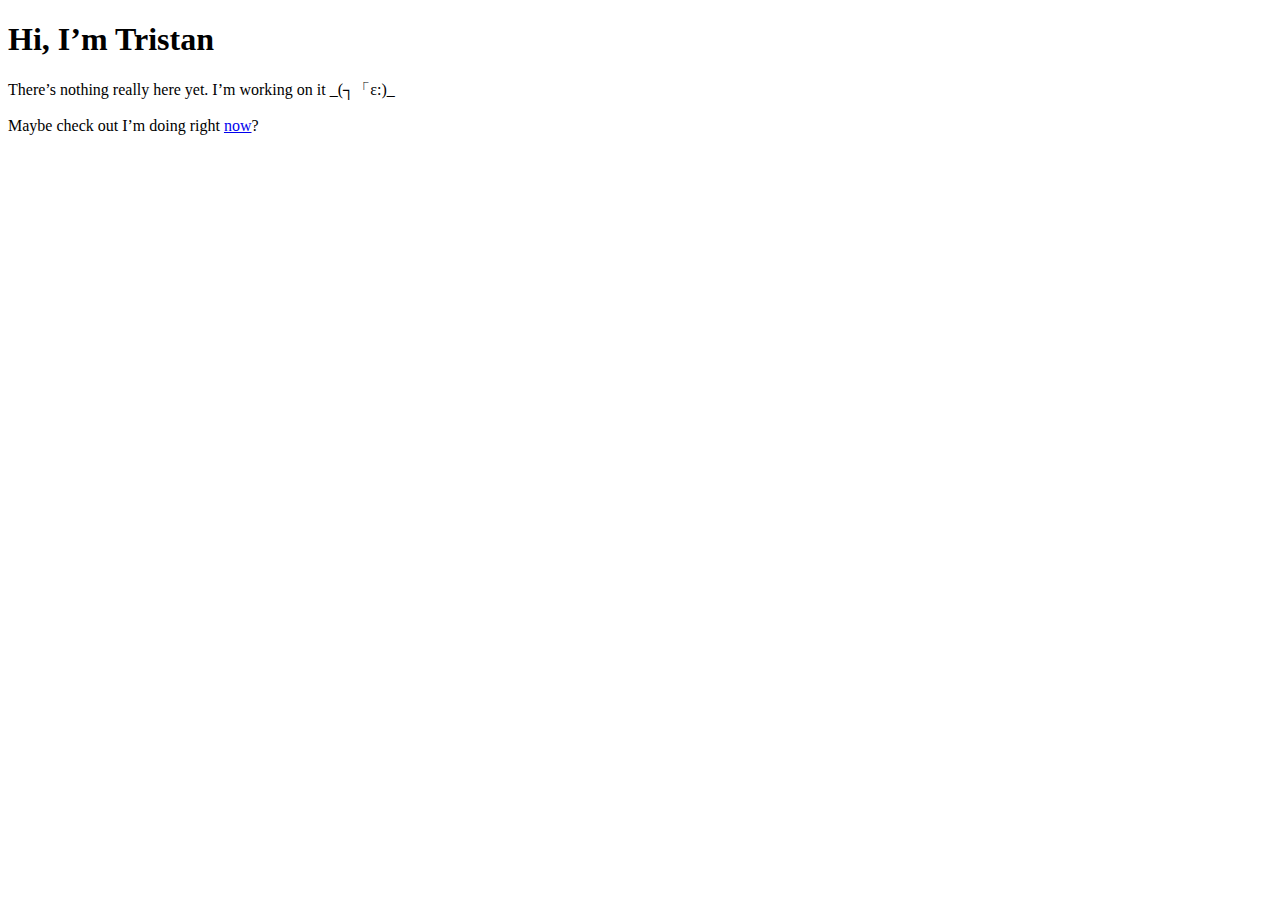
==== docs/index.html @ 5a772bda "Add SSG & expected directories/templates, prep for publishing from docs" ====
<!doctype html>
<html lang=en>
<meta charset=utf-8>
<meta name=viewport content="width=device-width">
<title>Home ∙ tristane.xyz</title>
<link rel=stylesheet href="/style.css"> <!-- Adapted from https://github.com/bgw/pan-am -->
<link rel=icon href=data:,><main>
<h1 id="hi-im-tristan">Hi, I’m Tristan</h1>
<p>There’s nothing really here yet. I’m working on it _(┐「ε:)_</p>
<p>Maybe check out I’m doing right <a href="/now.html">now</a>?</p>
<ul>
</ul>
</main>
<!-- <hr> -->
<footer></footer>
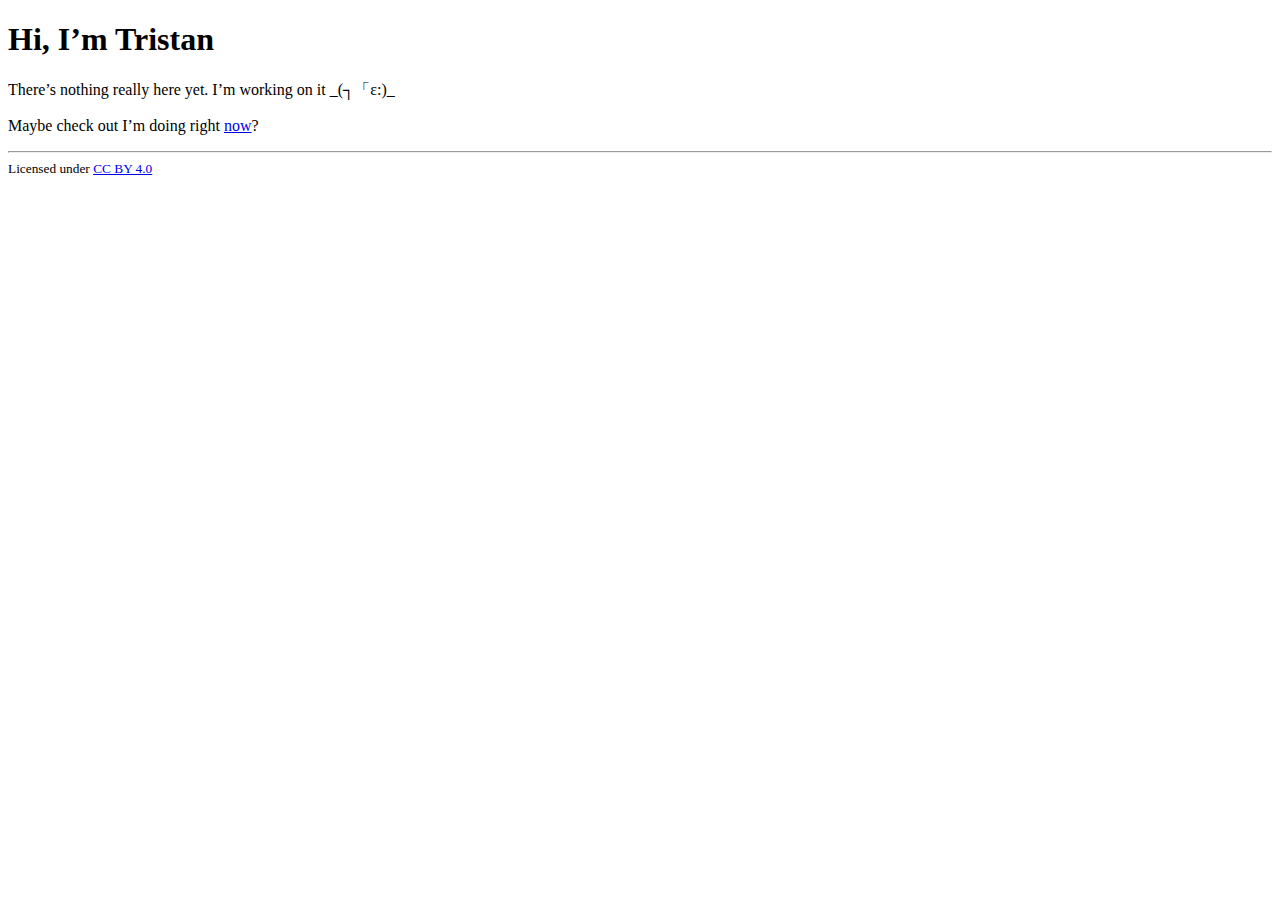
==== commit 40c8260f: "Add licenses, remove favicon" ====
--- a/docs/index.html
+++ b/docs/index.html
@@ -4,12 +4,16 @@
 <meta name=viewport content="width=device-width">
 <title>Home ∙ tristane.xyz</title>
 <link rel=stylesheet href="/style.css"> <!-- Adapted from https://github.com/bgw/pan-am -->
-<link rel=icon href=data:,><main>
-<h1 id="hi-im-tristan">Hi, I’m Tristan</h1>
+<main>
+<h1>Hi, I’m Tristan</h1>
 <p>There’s nothing really here yet. I’m working on it _(┐「ε:)_</p>
 <p>Maybe check out I’m doing right <a href="/now.html">now</a>?</p>
 <ul>
 </ul>
 </main>
-<!-- <hr> -->
-<footer></footer>+<hr>
+<footer>
+<small>
+<div id="license">Licensed under <a rel="license" href="https://creativecommons.org/licenses/by/4.0/">CC BY 4.0</a></div>
+</small>
+</footer>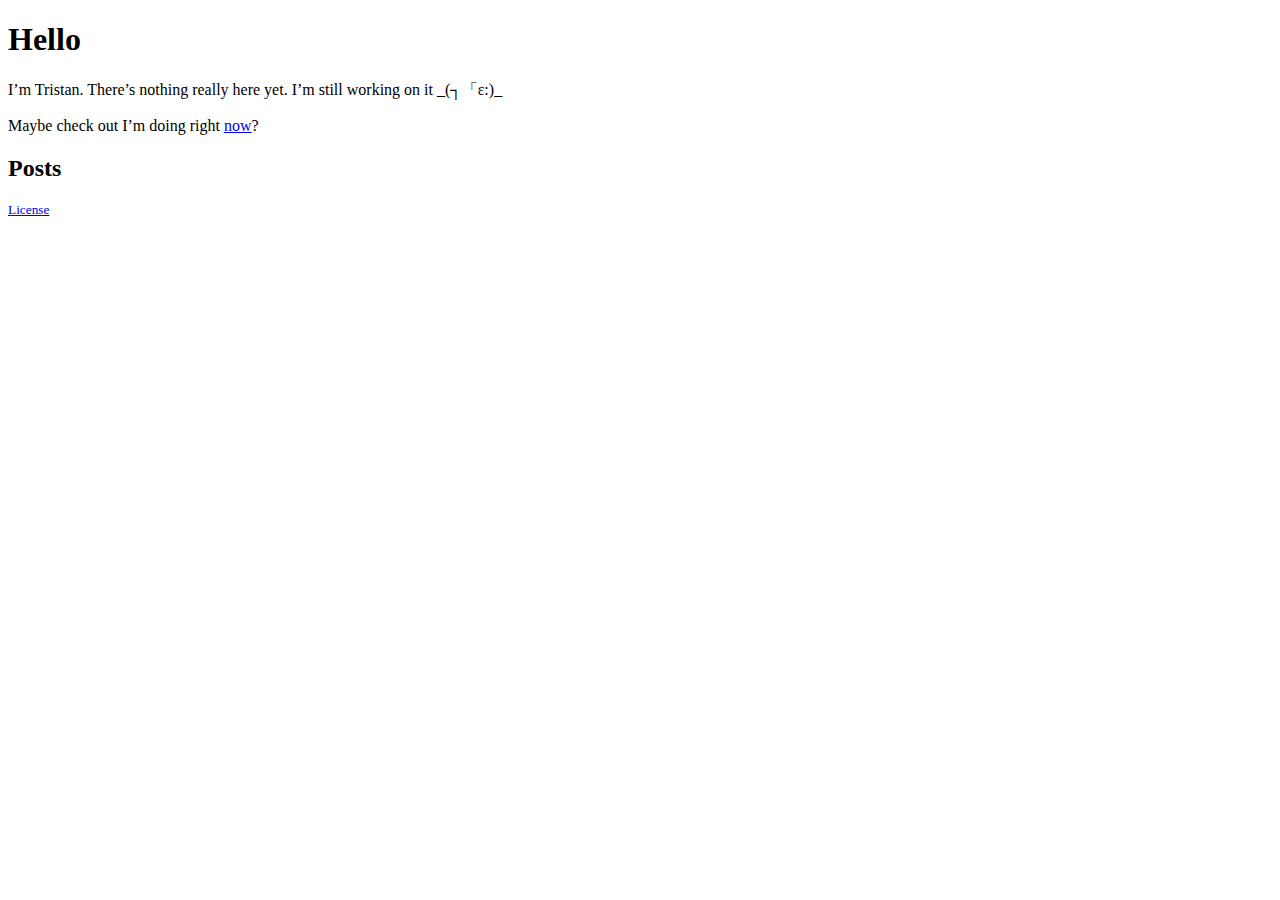
==== commit f0c5a808: "BIG changes" ====
--- a/docs/index.html
+++ b/docs/index.html
@@ -2,18 +2,20 @@
 <html lang=en>
 <meta charset=utf-8>
 <meta name=viewport content="width=device-width">
-<title>Home ∙ tristane.xyz</title>
-<link rel=stylesheet href="/style.css"> <!-- Adapted from https://github.com/bgw/pan-am -->
+<title>Hello · tristane.xyz</title>
+<link rel=stylesheet href="/style.css">
+<header>
+<h1>Hello</h1>
+</header>
 <main>
-<h1>Hi, I’m Tristan</h1>
-<p>There’s nothing really here yet. I’m working on it _(┐「ε:)_</p>
+<p>I’m Tristan. There’s nothing really here yet. I’m still working on it _(┐「ε:)_</p>
 <p>Maybe check out I’m doing right <a href="/now.html">now</a>?</p>
+<h2>Posts</h2>
 <ul>
 </ul>
 </main>
-<hr>
 <footer>
 <small>
-<div id="license">Licensed under <a rel="license" href="https://creativecommons.org/licenses/by/4.0/">CC BY 4.0</a></div>
+<div id=license><a rel=license href="https://creativecommons.org/licenses/by/4.0/">License</a></div>
 </small>
 </footer>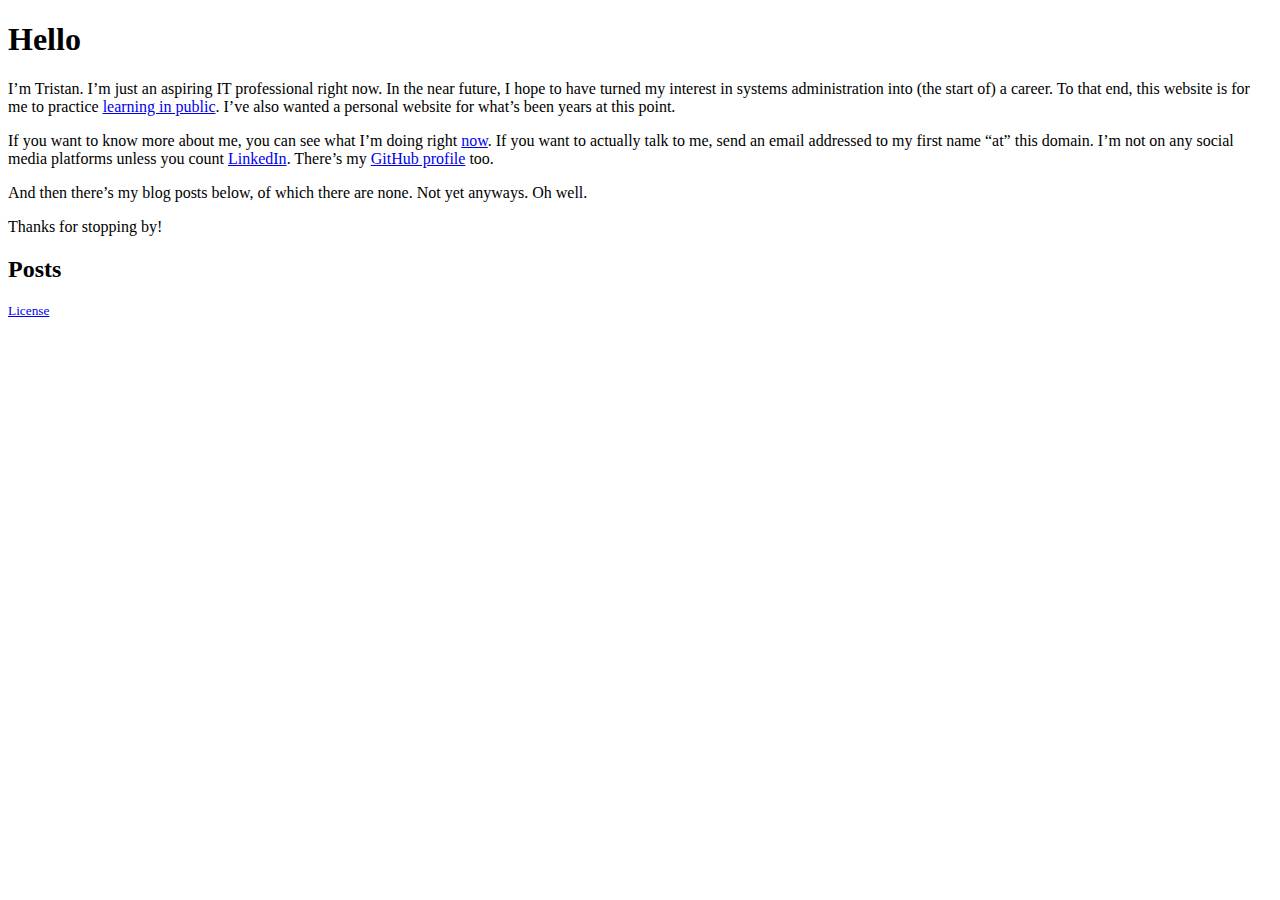
==== commit 3ae729e9: "Update index & now page" ====
--- a/docs/index.html
+++ b/docs/index.html
@@ -8,8 +8,10 @@
 <h1>Hello</h1>
 </header>
 <main>
-<p>I’m Tristan. There’s nothing really here yet. I’m still working on it _(┐「ε:)_</p>
-<p>Maybe check out I’m doing right <a href="/now.html">now</a>?</p>
+<p>I’m Tristan. I’m just an aspiring IT professional right now. In the near future, I hope to have turned my interest in systems administration into (the start of) a career. To that end, this website is for me to practice <a href="https://www.swyx.io/learn-in-public/">learning in public</a>. I’ve also wanted a personal website for what’s been years at this point.</p>
+<p>If you want to know more about me, you can see what I’m doing right <a href="/now.html">now</a>. If you want to actually talk to me, send an email addressed to my first name “at” this domain. I’m not on any social media platforms unless you count <a href="https://www.linkedin.com/in/tristan3/">LinkedIn</a>. There’s my <a href="https://github.com/tristan-3">GitHub profile</a> too.</p>
+<p>And then there’s my blog posts below, of which there are none. Not yet anyways. Oh well.</p>
+<p>Thanks for stopping by!</p>
 <h2>Posts</h2>
 <ul>
 </ul>
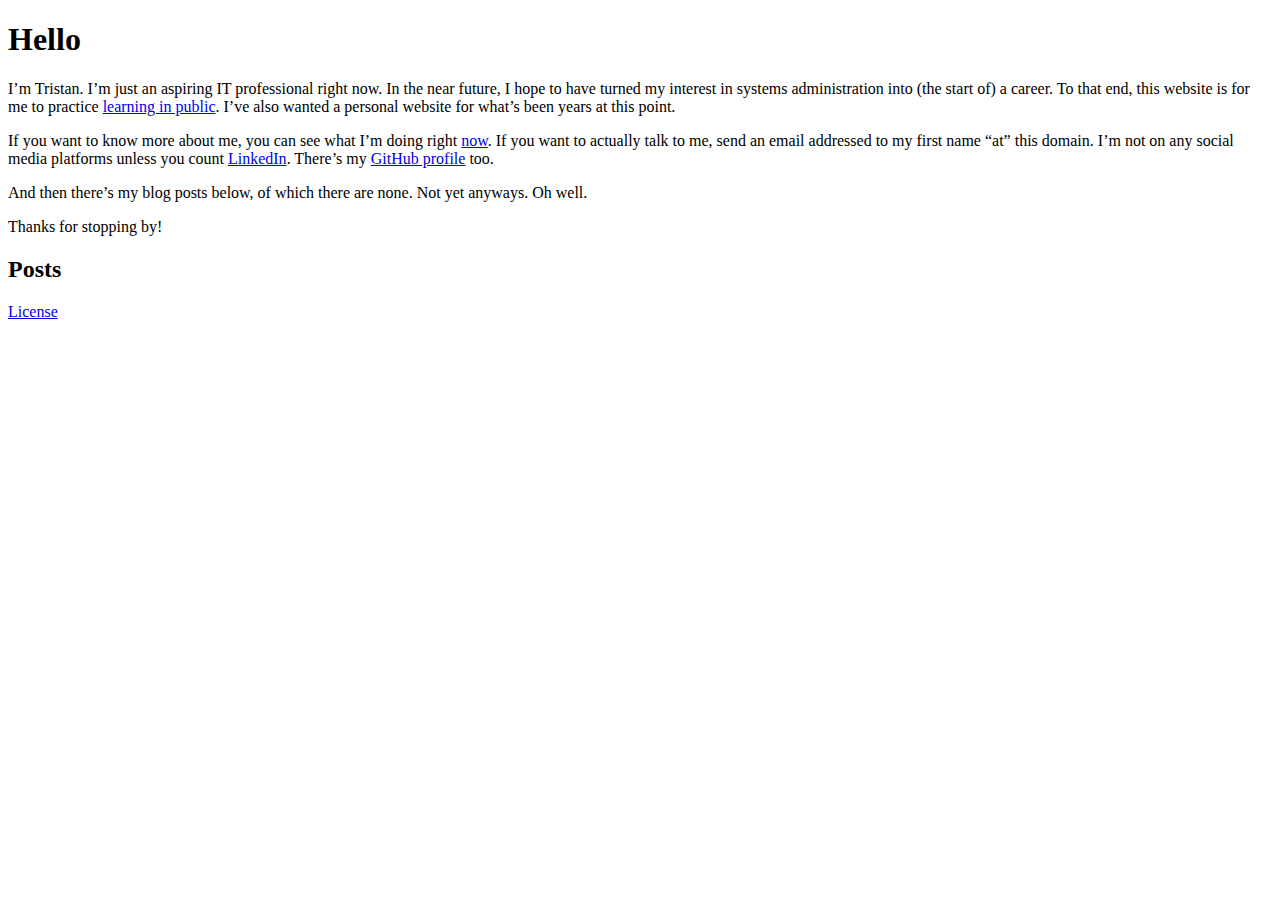
==== commit d2c53a07: "Make footer not too small" ====
--- a/docs/index.html
+++ b/docs/index.html
@@ -17,7 +17,5 @@
 </ul>
 </main>
 <footer>
-<small>
 <div id=license><a rel=license href="https://creativecommons.org/licenses/by/4.0/">License</a></div>
-</small>
 </footer>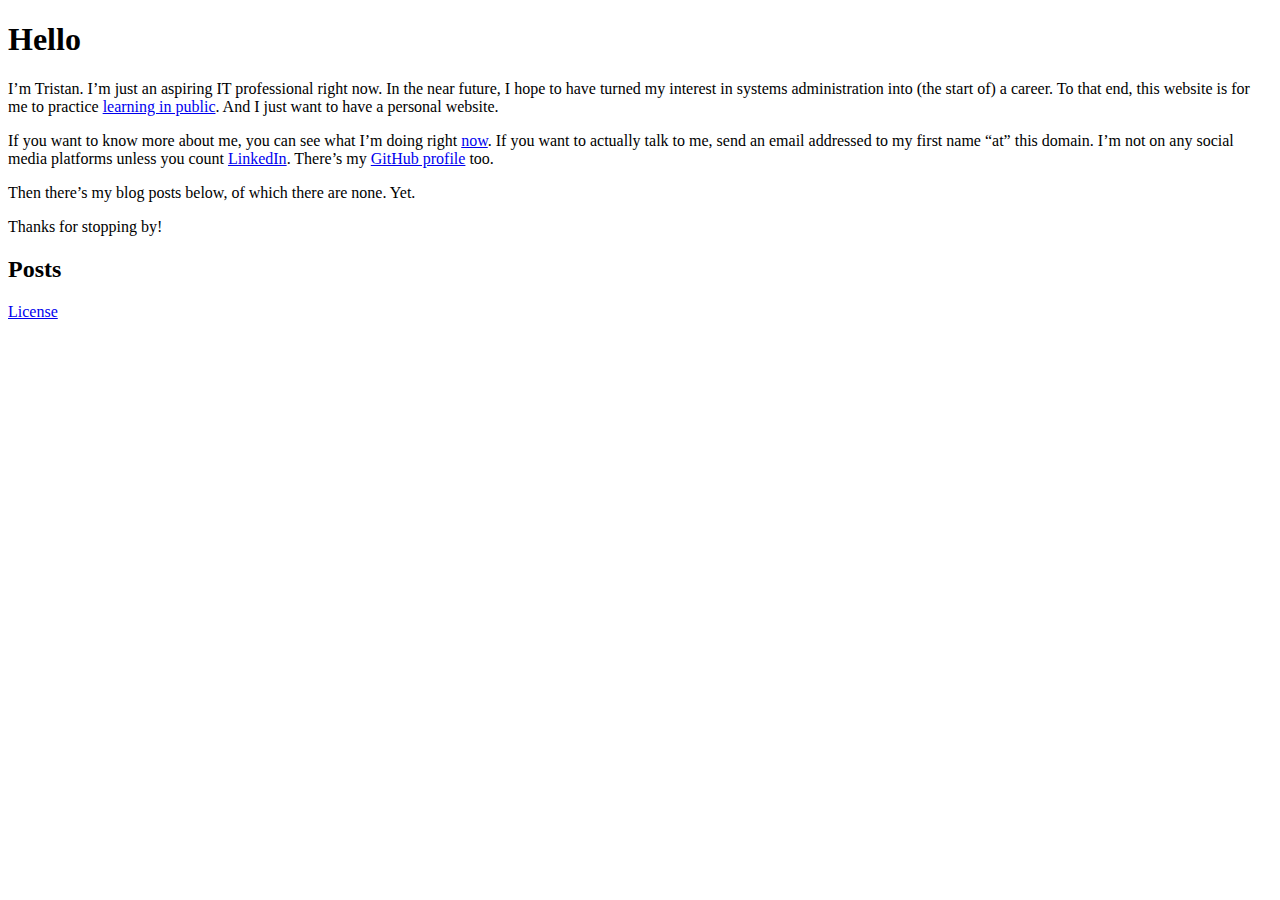
==== commit 0be3f5d6: "Wording" ====
--- a/docs/index.html
+++ b/docs/index.html
@@ -8,12 +8,12 @@
 <h1>Hello</h1>
 </header>
 <main>
-<p>I’m Tristan. I’m just an aspiring IT professional right now. In the near future, I hope to have turned my interest in systems administration into (the start of) a career. To that end, this website is for me to practice <a href="https://www.swyx.io/learn-in-public/">learning in public</a>. I’ve also wanted a personal website for what’s been years at this point.</p>
+<p>I’m Tristan. I’m just an aspiring IT professional right now. In the near future, I hope to have turned my interest in systems administration into (the start of) a career. To that end, this website is for me to practice <a href="https://www.swyx.io/learn-in-public/">learning in public</a>. And I just want to have a personal website.</p>
 <p>If you want to know more about me, you can see what I’m doing right <a href="/now.html">now</a>. If you want to actually talk to me, send an email addressed to my first name “at” this domain. I’m not on any social media platforms unless you count <a href="https://www.linkedin.com/in/tristan3/">LinkedIn</a>. There’s my <a href="https://github.com/tristan-3">GitHub profile</a> too.</p>
-<p>And then there’s my blog posts below, of which there are none. Not yet anyways. Oh well.</p>
+<p>Then there’s my blog posts below, of which there are none. Yet.</p>
 <p>Thanks for stopping by!</p>
 <h2>Posts</h2>
-<ul>
+<ul id=posts>
 </ul>
 </main>
 <footer>
